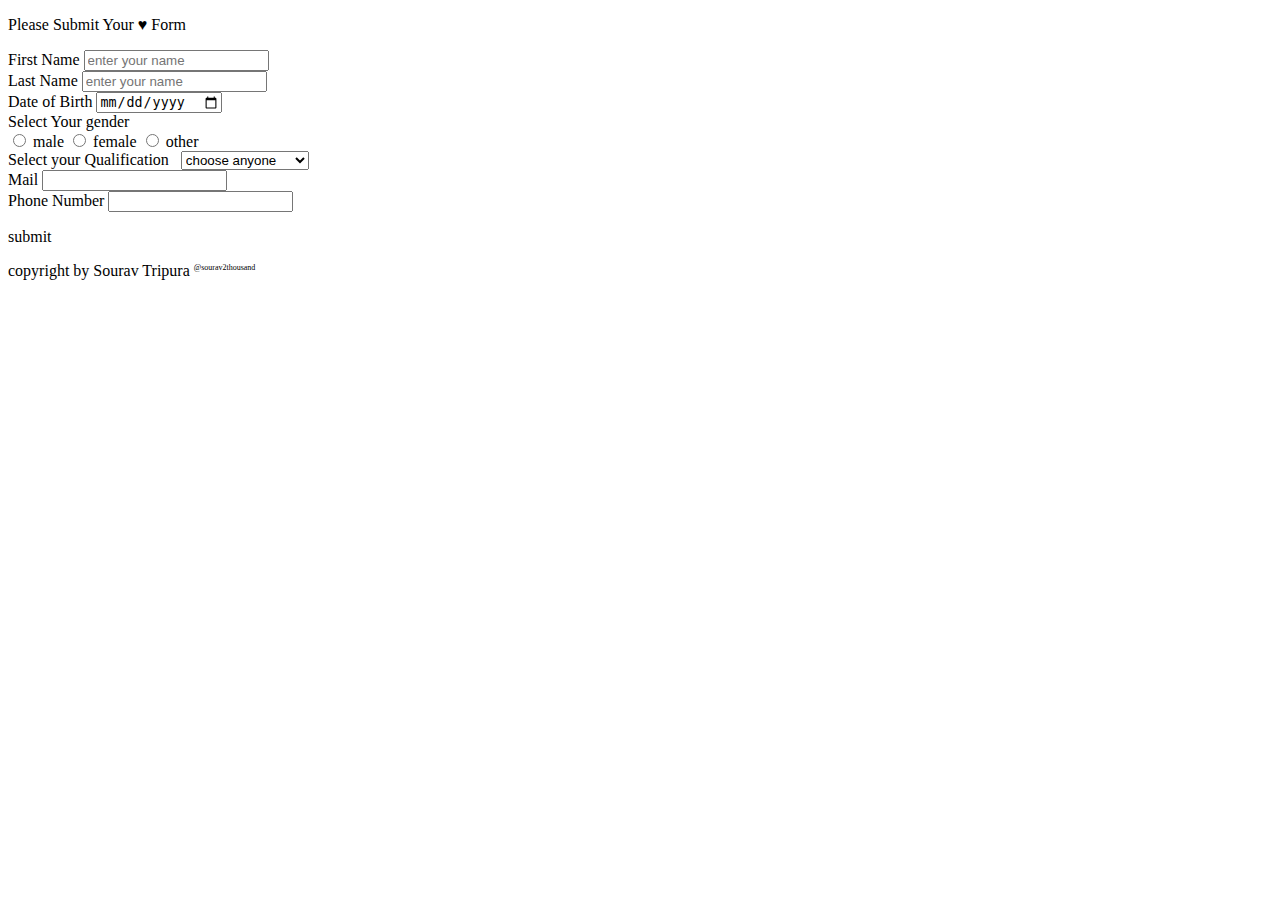
==== index.html @ a9407eca "Update and rename index.htm.html to index.html" ====
<!DOCTYPE html>
<html lang="en">
<head>
    <meta charset="UTF-8">
    <meta name="viewport" content="width=device-width, initial-scale=1.0">
    <title>Submit Your form</title>
    <link rel="preconnect" href="https://fonts.googleapis.com">
    <link rel="preconnect" href="https://fonts.gstatic.com" crossorigin>
    <link href="https://fonts.googleapis.com/css2?family=Roboto:wght@500&display=swap" rel="stylesheet">
    <link rel="stylesheet" href="https://fonts.googleapis.com/css?family=Trirong">
    <link rel="stylesheet" href="https://fonts.googleapis.com/css?family=Audiowide|Sofia|Trirong">
    <link rel="stylesheet" href="form.css">
</head>
<body>
    <header>

    </header>

    <main>
        
        <div id="maindiv">
            <div id="myp">
                <p>Please Submit Your &hearts; Form </p>
            </div>
        <form action="">
    
         <div id="parttime">
            <div id="firstname">
                <label for="fname">First Name</label>
                <input type="text" id="fname" name="fname" placeholder="enter your name" required>
            </div>
            <div id="lastname">
                <label for="fname">Last Name</label>
                <input type="text" id="lname" name="lname" placeholder="enter your name" required>
            </div>
        </div>
            <div id="dateofbirth">
                <label for="dob">Date of Birth</label>
                <input type="date" name="" id="dob">
            </div>
            <div id="gendertype">
                <label for="">Select Your gender</label><br>
                <input type="radio" id="male" name="gender">
                <label for="male">male</label>
                <input type="radio" id="female" name="gender">
                <label for="female">female</label>
                <input type="radio" id="other" name="gender">
                <label for="other">other</label>
            </div>
            <div id="option">
                <label for="">Select your Qualification </label>&nbsp;
                <select name="" id="">
                    <option value="" selected>choose anyone</option>
                    <option value="">10 Complete</option>
                    <option value="">12 Complete</option>
                    <option value="">College Complete</option>
                    <option value="">Ma Complete</option>
                    <option value="">Ba Complete</option>
                    <option value="">Bed Complete</option>
                </select>

            </div>

            <div id="email">
                <label for="email">Mail</label>
                <input type="email" name="" id="email" >
            </div>
            <div id="numb">
                <label for="">Phone Number</label>
                <input type="tel">
            </div>
            <div id="button">
                <p>submit</p>
            </div>
            


        </form>
        <div id="credit">
            <p>copyright by <span>Sourav Tripura <sup style="font-size: 8px;">@sourav2thousand</sup></span></p>
        </div>

    </div>
    
    </main>

    <footer>
        
    </footer>
</body>
</html>
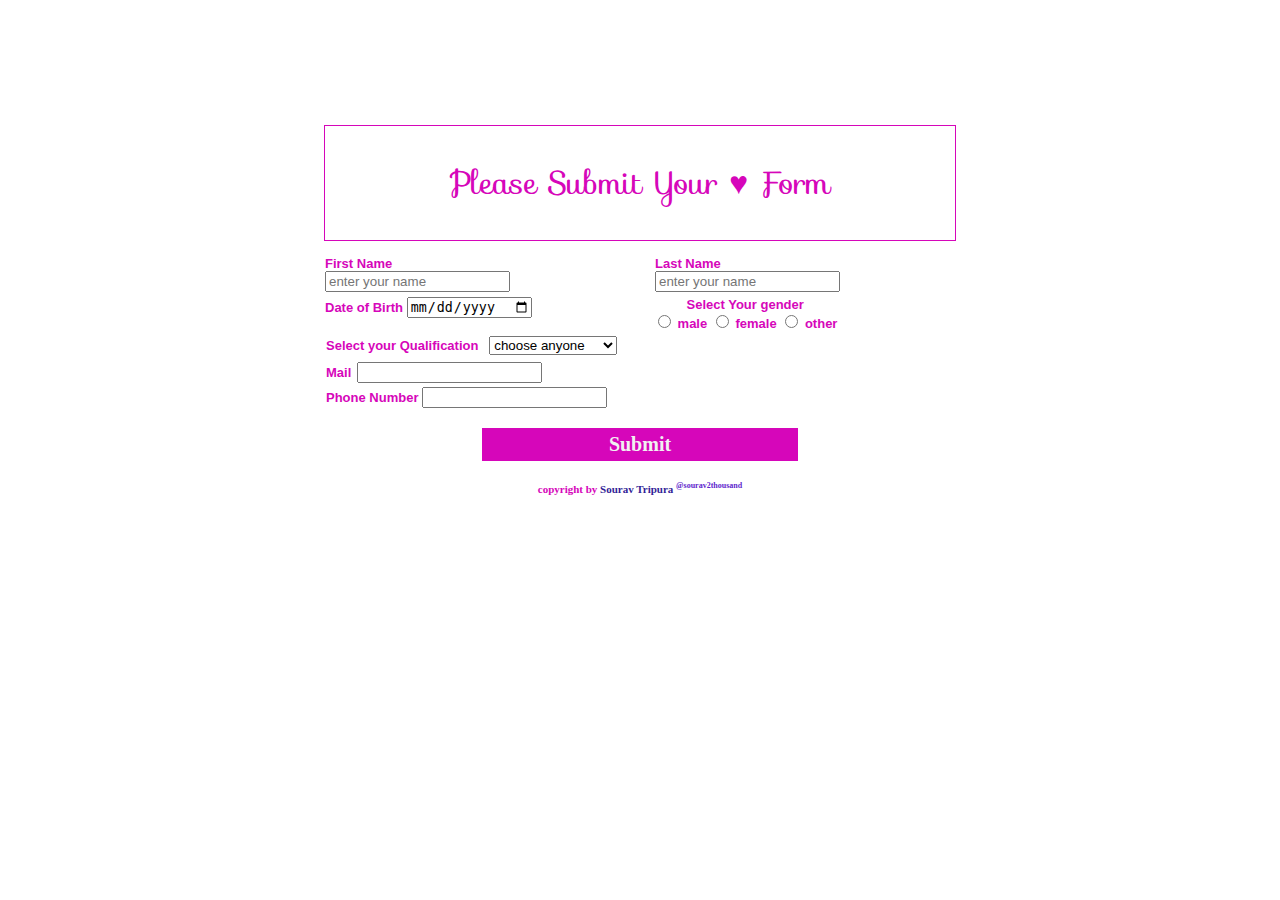
==== commit 6738fcda: "Update index.html" ====
--- a/index.html
+++ b/index.html
@@ -9,7 +9,7 @@
     <link href="https://fonts.googleapis.com/css2?family=Roboto:wght@500&display=swap" rel="stylesheet">
     <link rel="stylesheet" href="https://fonts.googleapis.com/css?family=Trirong">
     <link rel="stylesheet" href="https://fonts.googleapis.com/css?family=Audiowide|Sofia|Trirong">
-    <link rel="stylesheet" href="form.css">
+    <link rel="stylesheet" href="style.css">
 </head>
 <body>
     <header>
--- a/style.css
+++ b/style.css
@@ -0,0 +1,110 @@
+body {background-color: #fff;
+    color: #d606ba;
+    font-weight: bold;
+    /* font-family: "Trirong", serif; */
+    /* font-family: Arial, Helvetica, sans-serif; */
+    }
+
+main {
+}
+#myp {text-align: center;
+    font-size: xx-large;
+    color: #d606ba;
+    border: 1px solid #d606ba;
+    font-weight: 500;
+    font-family: "Sofia", sans-serif;
+    margin-bottom: 15px;
+    
+    
+}
+
+#myp:hover {text-shadow: 2px 2px 5px rgb(0, 0, 0);
+    box-shadow: 7px 3px 15px red;}
+
+#maindiv {width: 50%;
+    margin: 125px auto;
+    /* border: 1px solid black; */
+    height: auto;
+    /* background: #f1f1f1; */
+    font-size: small;
+
+        }
+
+/* part 1 */
+
+#firstname {display: inline;
+    float: left;
+    margin-left: 1px;
+    width: 180px;
+    font-family: Arial, Helvetica, sans-serif;
+    
+
+}
+
+#lastname {display: inline;
+float: left;
+width: 150px;
+margin-left: 150px;
+font-family: Arial, Helvetica, sans-serif;}
+
+/* part 2 */
+
+#dateofbirth {
+    float: left;
+    margin: 5px 2px 0 1px;
+    font-family: Arial, Helvetica, sans-serif; }
+
+
+/* part 3 */
+#gendertype {
+    text-align: center;
+    float: left;
+    margin:5px 0 5px 119px;
+    font-family: Arial, Helvetica, sans-serif;
+}
+
+/* part 4 */
+#option {clear: both;
+    margin: 0 0 5px 2px;
+    font-family: Arial, Helvetica, sans-serif;
+}
+
+/* part 5 */
+#email {
+    margin: 2px ;
+    font-family: Arial, Helvetica, sans-serif;}
+/* part 6 */
+#numb {margin:2px ;
+    font-family: Arial, Helvetica, sans-serif;
+}
+/* part 7 */
+#button {background-color: #d606ba;
+margin: 5px auto;
+width: 50%;}
+
+#button p {text-align: center;
+padding: 5px;
+font-size: 20px;
+font-weight:bold;
+color: #f1f1f1;
+text-transform: capitalize;}
+
+#button p:hover {background-color: #ce06b3;}
+
+/* part 8 other */
+input:hover {background-color: #444;
+    color: #fff;}
+
+input:active {background-color: #444;
+             color: #fff;}
+#credit {text-align: center;}
+
+#credit p {font-size: 11px;
+    text-align: center;
+    font-family: 'Playpen Sans', cursive;}
+
+span {color:#341f97 ;}
+
+sup {color: #5f27cd;
+    font-weight: 600;
+}
